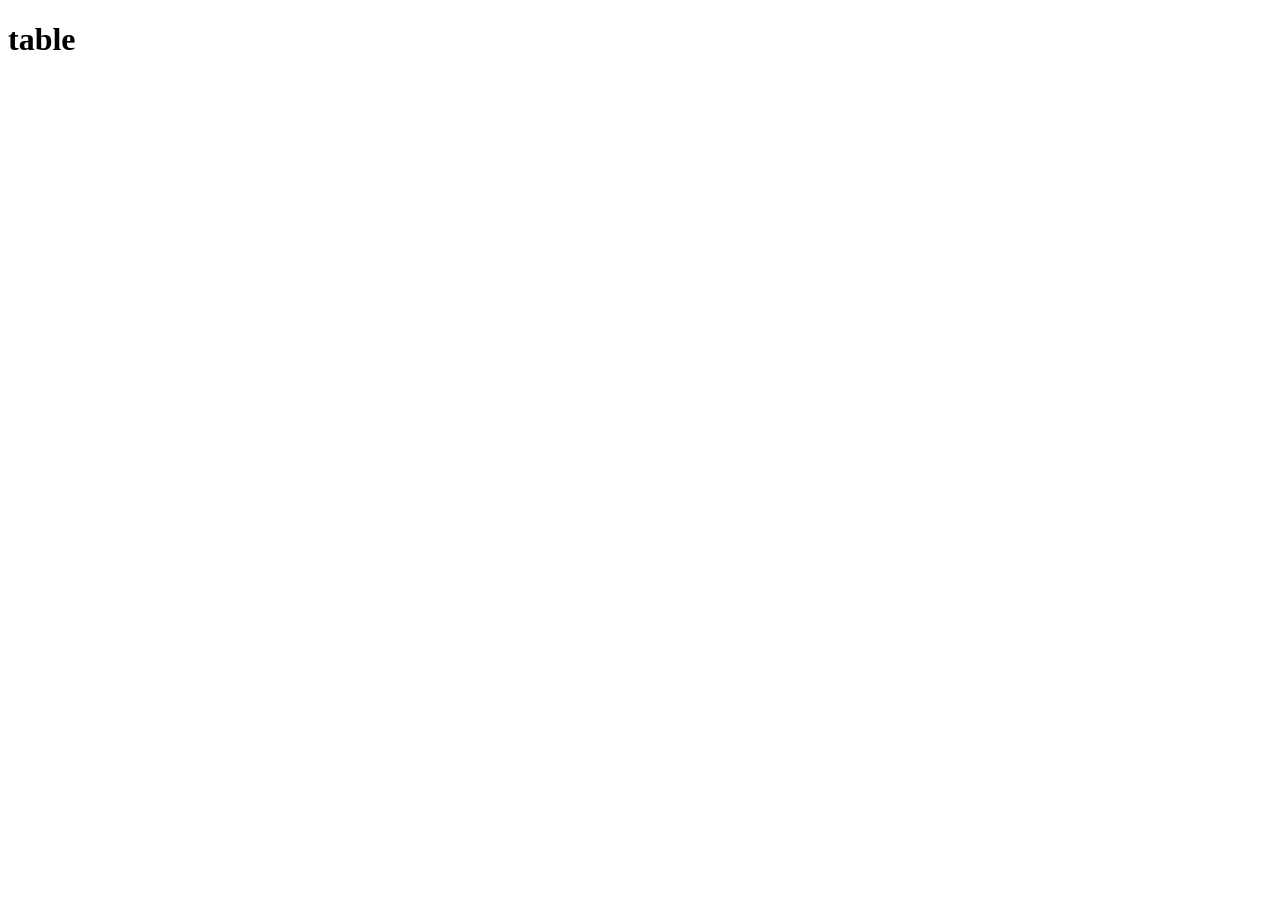
==== mtb.html @ 02e468ed "musammiln" ====
<!DOCTYPE html>
<html lang="en">
<head>
    <meta charset="UTF-8">
    <meta name="viewport" content="width=device-width, initial-scale=1.0">
    <title>Document</title>
</head>
<body>
    <h1>table</h1>
    <script src="scriptformtb.js"></script>
</body>
</html>
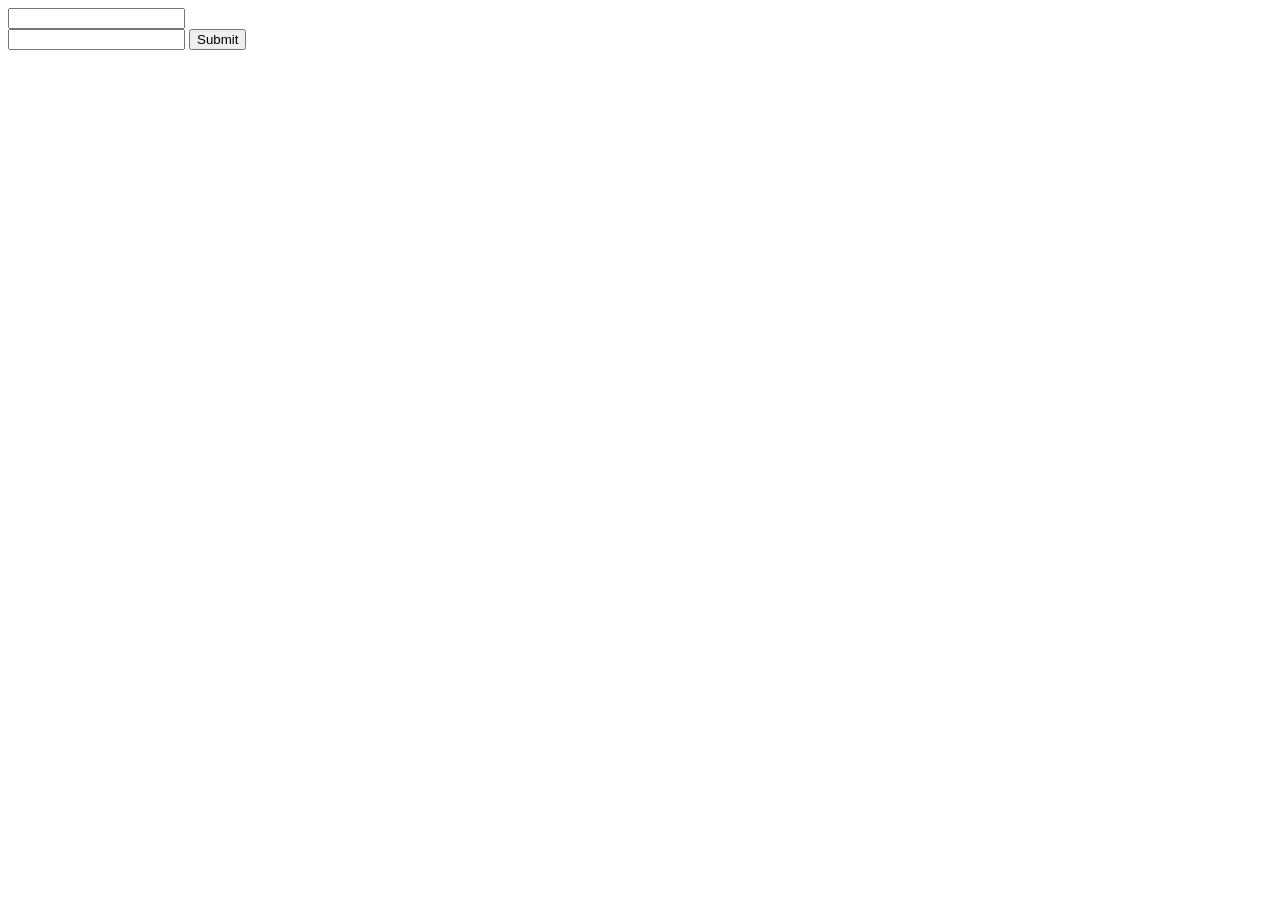
==== commit 417e1265: "new" ====
--- a/mtb.html
+++ b/mtb.html
@@ -6,7 +6,12 @@
     <title>Document</title>
 </head>
 <body>
-    <h1>table</h1>
+
+    <input type="text" id="mn">
+    <br>
+    <input type="text" id="tg">
+
+    <input type="submit" onclick="funny()">
     <script src="scriptformtb.js"></script>
 </body>
 </html>
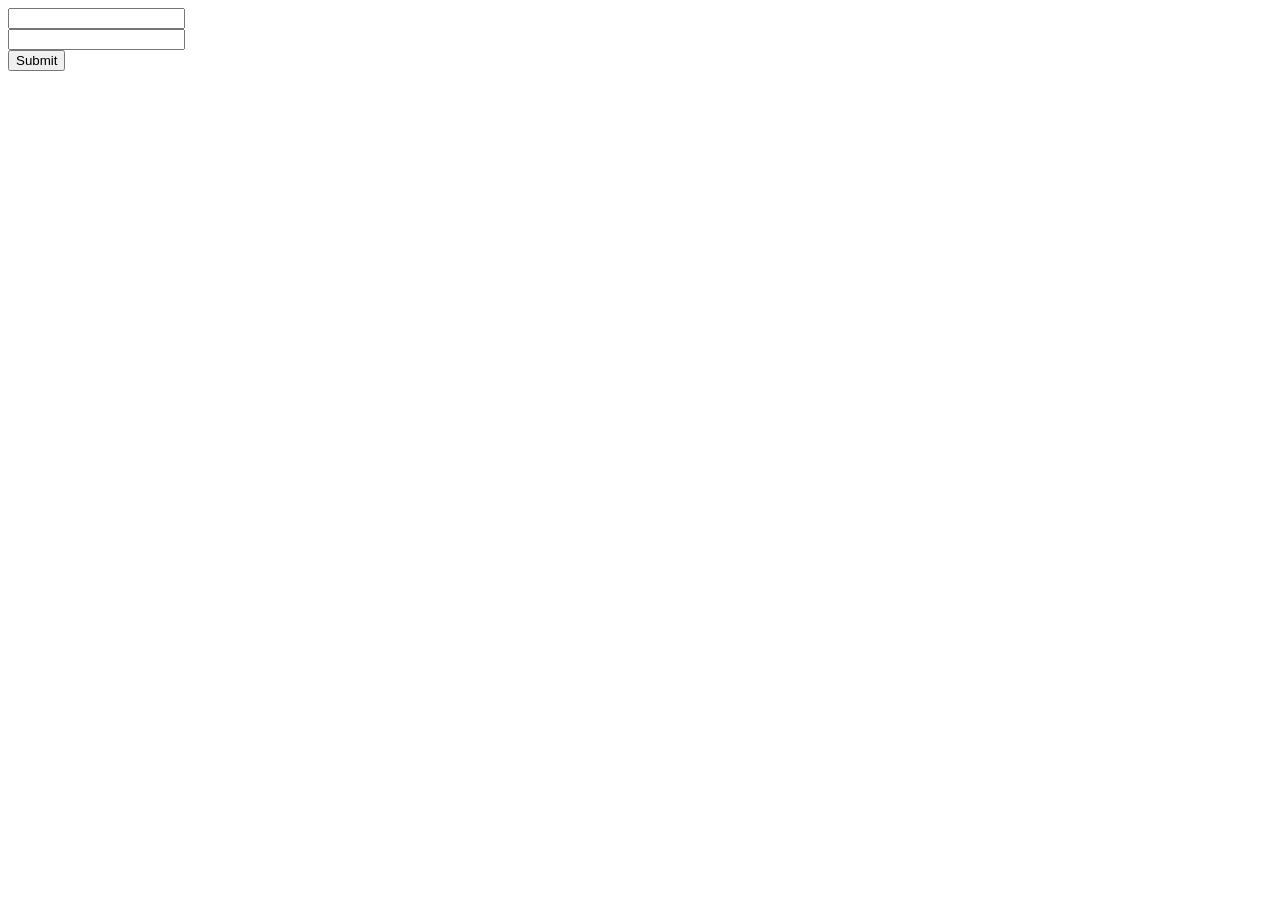
==== commit 123b161a: "new" ====
--- a/mtb.html
+++ b/mtb.html
@@ -7,10 +7,10 @@
 </head>
 <body>
 
-    <input type="text" id="mn">
+    <input type="text" id="mn" onmouseover="enthada()" onmouseleave="looy()">
     <br>
-    <input type="text" id="tg">
-
+    <input type="text" id="tg" onmouseover="enthada()" onmouseleave="looy()">
+<br>
     <input type="submit" onclick="funny()">
     <script src="scriptformtb.js"></script>
 </body>
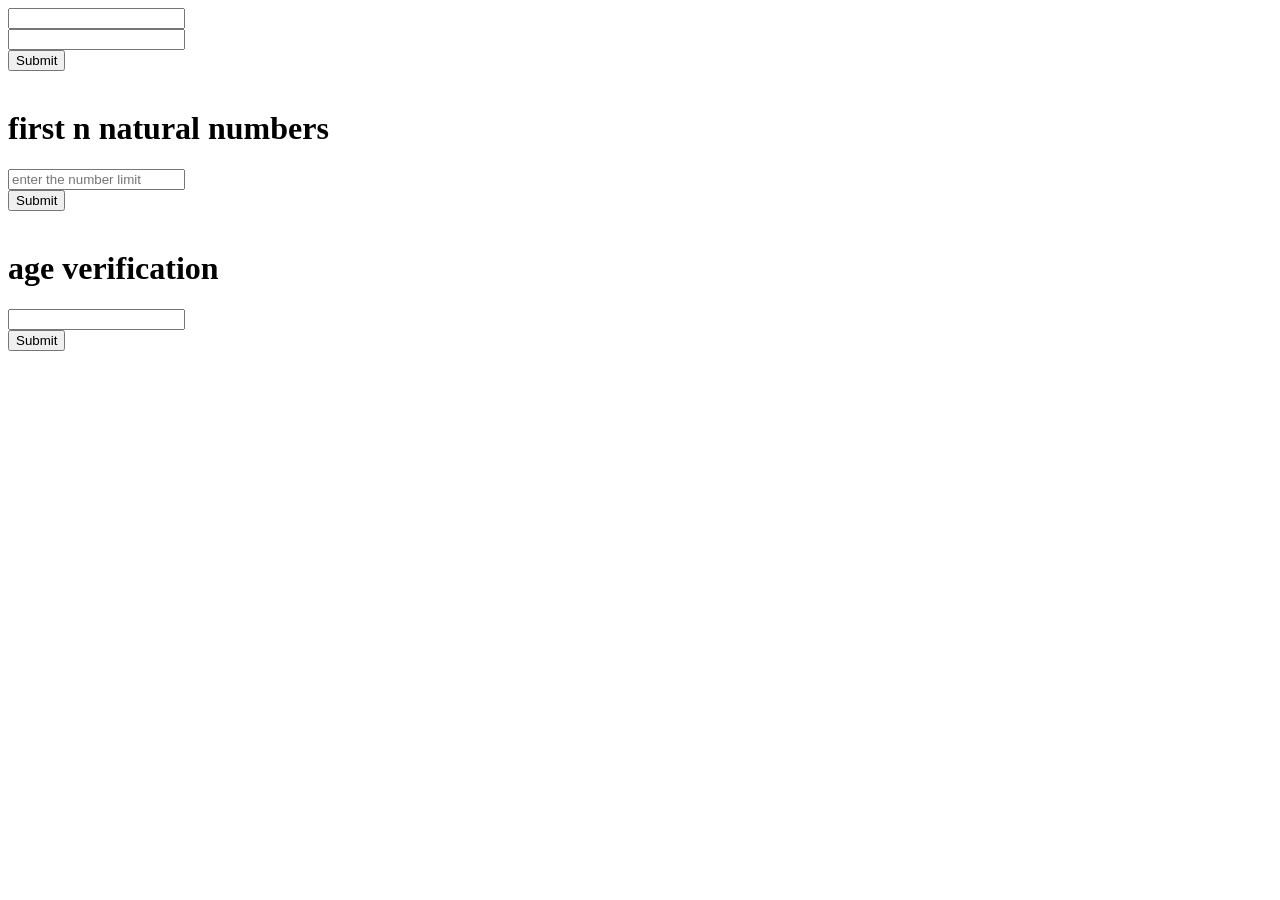
==== commit d86c465c: "new update" ====
--- a/mtb.html
+++ b/mtb.html
@@ -6,12 +6,24 @@
     <title>Document</title>
 </head>
 <body>
-
     <input type="text" id="mn" onmouseover="enthada()" onmouseleave="looy()">
     <br>
     <input type="text" id="tg" onmouseover="enthada()" onmouseleave="looy()">
 <br>
-    <input type="submit" onclick="funny()">
+    <input type="submit" onclick="funny()" id="sub" onmouseover="catcho()" onmouseleave="ehhh()">
+
+    <br>
+    <br>
+    <h1>first n natural numbers</h1>
+    <input type="number" id="num" placeholder="enter the number limit">
+    <br>
+    <input type="submit" onclick="finanumber()">
+    <br>
+    <br>
+    <h1>age verification</h1>
+    <input type="number" id="age">
+    <br>
+    <input type="submit" onclick="ageverification()">
     <script src="scriptformtb.js"></script>
 </body>
 </html>
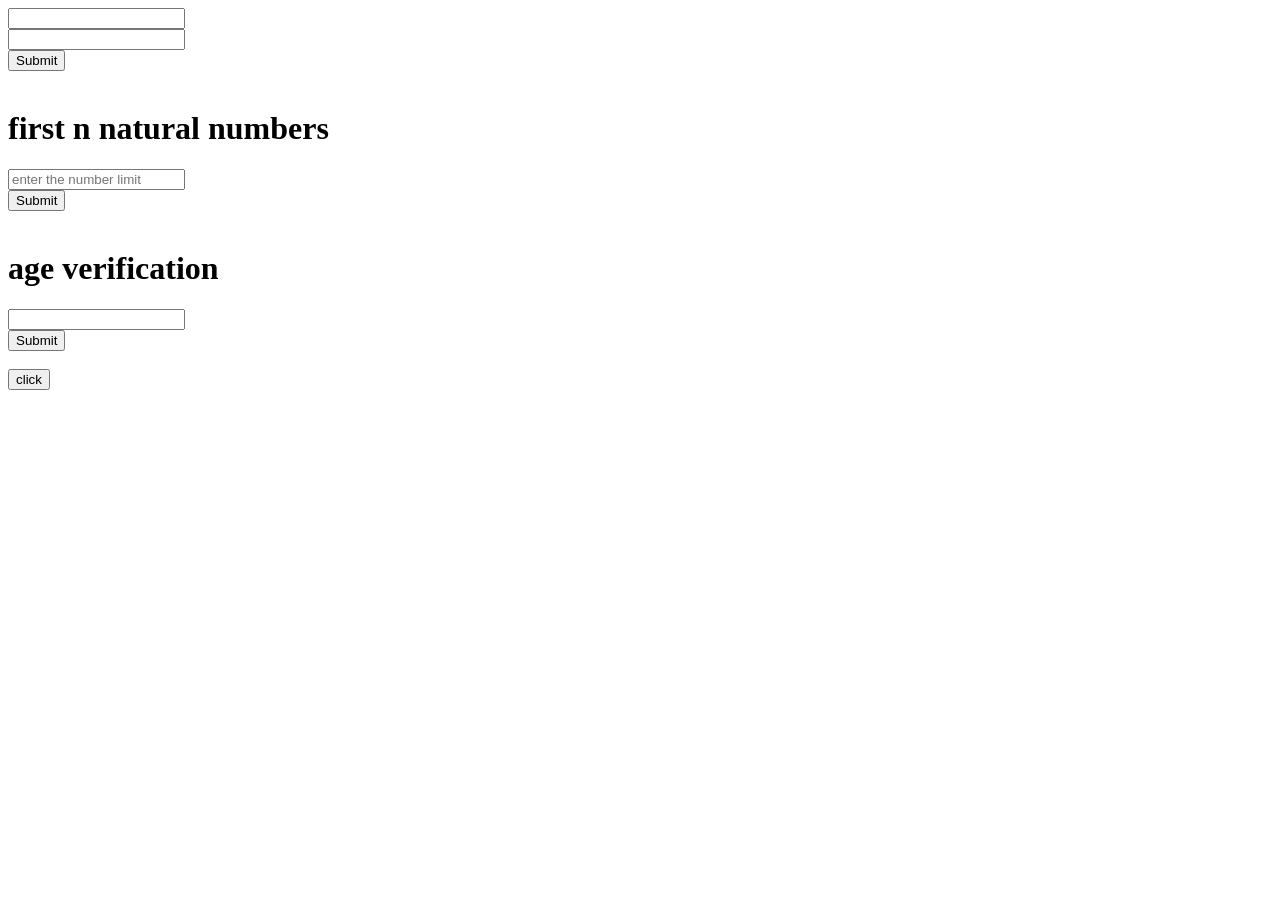
==== commit 083855a5: "new update" ====
--- a/mtb.html
+++ b/mtb.html
@@ -25,5 +25,8 @@
     <br>
     <input type="submit" onclick="ageverification()">
     <script src="scriptformtb.js"></script>
+    <br>
+    <br>
+    <input type="button" onmouseover="heey()" id="rrrr" value="click">
 </body>
 </html>
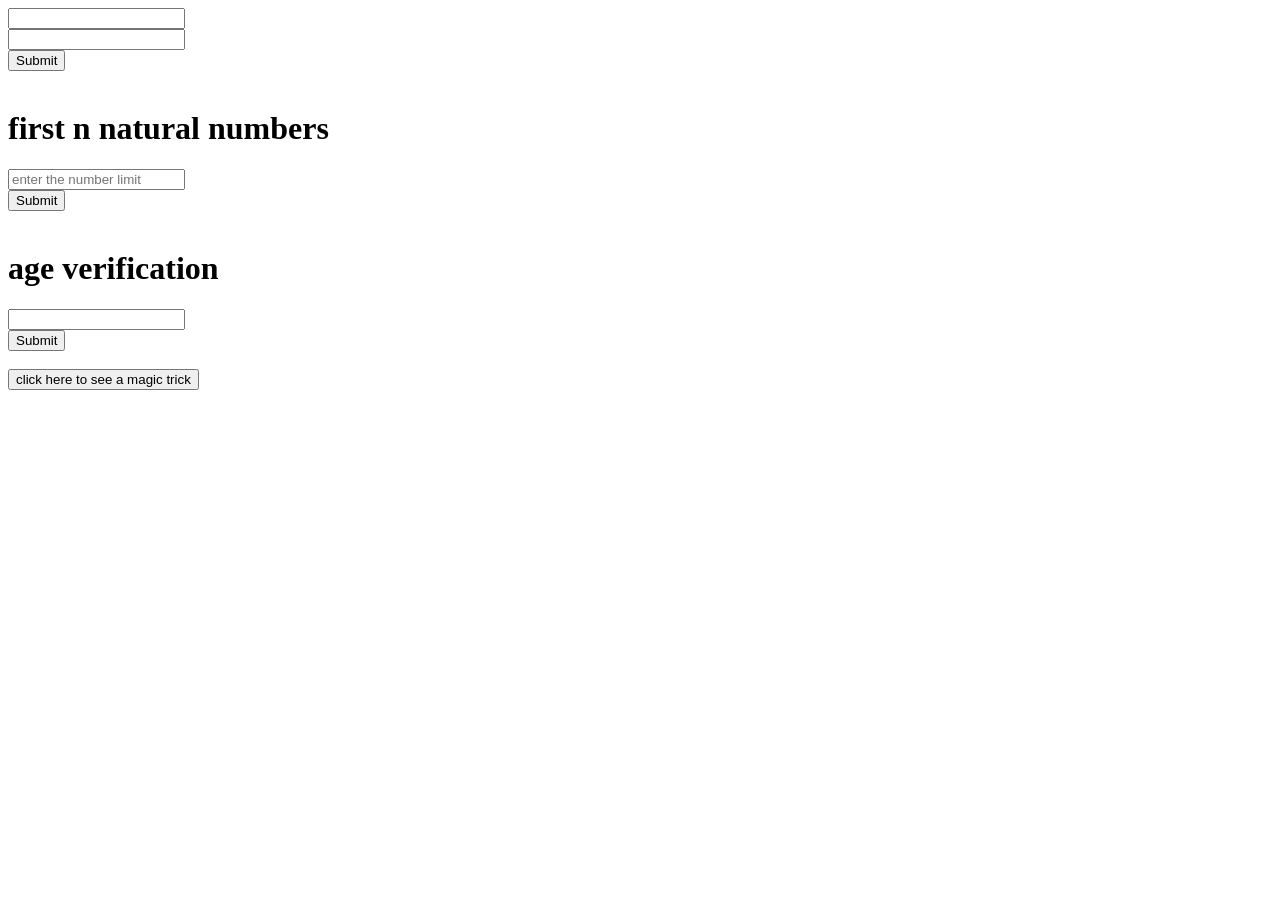
==== commit 174241db: "new update" ====
--- a/mtb.html
+++ b/mtb.html
@@ -27,6 +27,6 @@
     <script src="scriptformtb.js"></script>
     <br>
     <br>
-    <input type="button" onmouseover="heey()" id="rrrr" value="click">
+    <input type="button" onmouseover="heey()" id="rrrr" value="click here to see a magic trick">
 </body>
 </html>
